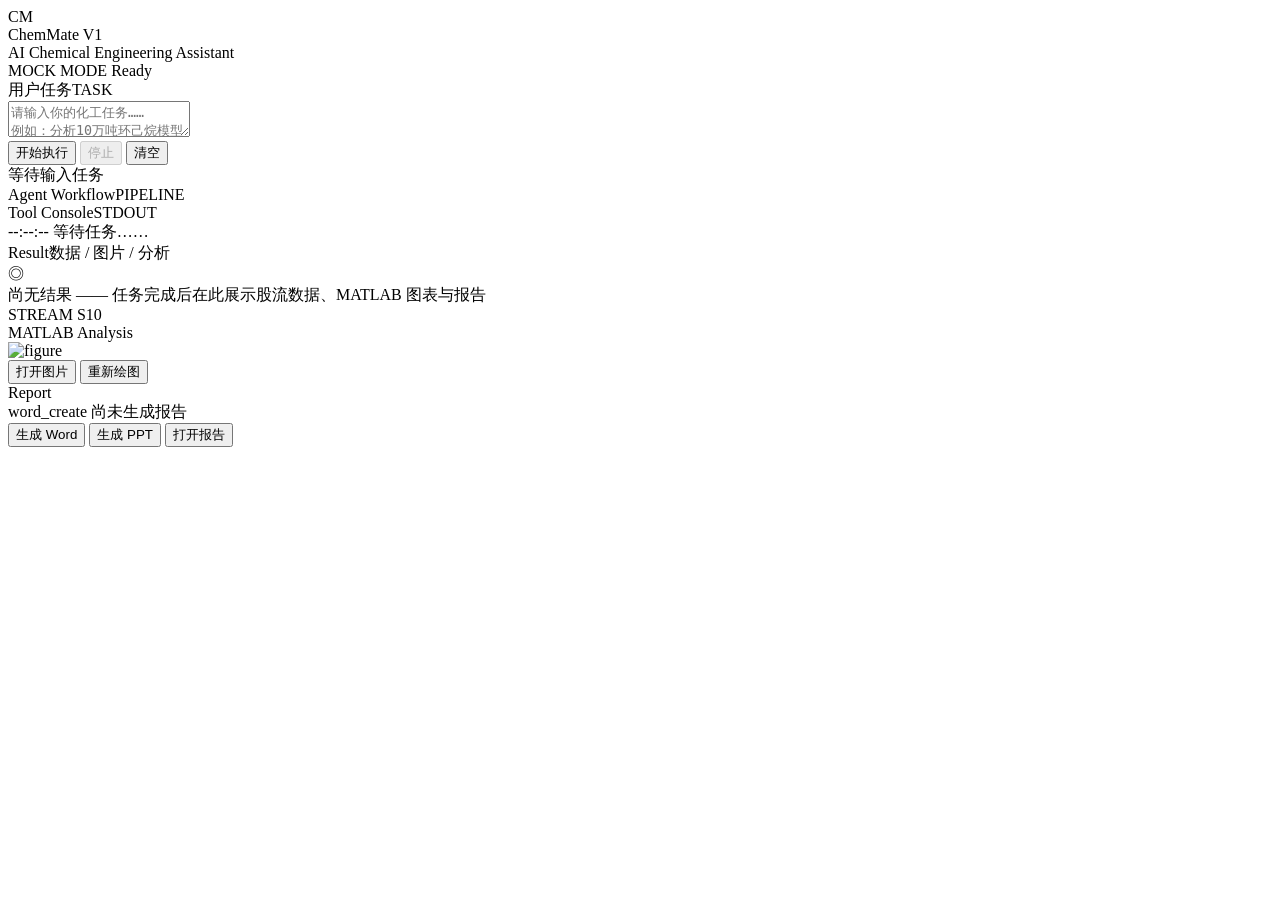
==== CMV1/ui/frontend/index.html @ 76895e82 "ChemMate V1 基线快照：取数到诊断到绘图到报告全链路 17 天成果" ====
<!DOCTYPE html>
<html lang="zh-CN">
<head>
  <meta charset="UTF-8">
  <meta name="viewport" content="width=device-width, initial-scale=1.0">
  <title>ChemMate V1 · Agent Console</title>
  <link rel="stylesheet" href="/static/style.css">
</head>
<body>

  <!-- ============ 顶栏 ============ -->
  <header id="topbar">
    <div class="brand">
      <div class="logo">CM</div>
      <div class="brand-text">
        <div class="brand-name">ChemMate&nbsp;V1</div>
        <div class="brand-sub">AI Chemical Engineering Assistant</div>
      </div>
    </div>
    <div class="top-right">
      <span class="env-tag">MOCK&nbsp;MODE</span>
      <span id="sys-badge" class="badge st-waiting"><i class="dot"></i><span id="sys-badge-text">Ready</span></span>
    </div>
  </header>

  <!-- ============ 主体三栏 ============ -->
  <main id="main">

    <!-- 左：用户任务 -->
    <section id="task-panel" class="panel">
      <div class="panel-title">用户任务<span class="panel-en">TASK</span></div>
      <div class="task-body">
        <textarea id="task-input" spellcheck="false"
          placeholder="请输入你的化工任务……&#10;例如：分析10万吨环己烷模型的S10物流，绘制物流组成图并生成报告。"></textarea>
        <div class="quick-tasks" id="quick-tasks"></div>
        <div class="btn-row">
          <button id="btn-start" class="btn primary">开始执行</button>
          <button id="btn-stop" class="btn danger" disabled>停止</button>
          <button id="btn-clear" class="btn ghost">清空</button>
        </div>
        <div class="task-meta" id="task-meta">等待输入任务</div>
      </div>
    </section>

    <!-- 中：Agent Workflow -->
    <section id="workflow-panel" class="panel">
      <div class="panel-title">Agent&nbsp;Workflow<span class="panel-en">PIPELINE</span></div>
      <div id="workflow" class="workflow"></div>
    </section>

    <!-- 右：Tool Console -->
    <section id="console-panel" class="panel">
      <div class="panel-title">Tool&nbsp;Console<span class="panel-en">STDOUT</span></div>
      <div id="console" class="console">
        <div class="log-line"><span class="log-ts">--:--:--</span> <span class="dim">等待任务……</span></div>
      </div>
    </section>
  </main>

  <!-- ============ 底部：Result ============ -->
  <section id="result-panel" class="panel">
    <div class="panel-title">Result<span class="panel-sub">数据 / 图片 / 分析</span></div>

    <div id="result-empty" class="result-empty">
      <div class="empty-glyph">◎</div>
      <div>尚无结果 —— 任务完成后在此展示股流数据、MATLAB 图表与报告</div>
    </div>

    <div id="result-body" class="result-body hidden">
      <!-- 左：数据 -->
      <div class="result-data">
        <div class="stream-head">
          <span class="stream-tag">STREAM</span>
          <span class="stream-name" id="stream-name">S10</span>
          <span class="prop-chips" id="prop-chips"></span>
        </div>
        <div class="tables-wrap" id="tables-wrap"></div>
      </div>
      <!-- 右：图 + 报告 -->
      <div class="result-side">
        <div class="card">
          <div class="card-title">MATLAB&nbsp;Analysis</div>
          <div class="fig-box"><img id="figure-img" alt="figure"></div>
          <div class="card-actions">
            <button id="btn-open-img" class="btn small ghost">打开图片</button>
            <button id="btn-redraw" class="btn small ghost">重新绘图</button>
          </div>
        </div>
        <div class="card">
          <div class="card-title">Report</div>
          <div class="report-status" id="report-status">word_create 尚未生成报告</div>
          <div class="card-actions">
            <button id="btn-word" class="btn small primary">生成 Word</button>
            <button id="btn-ppt" class="btn small ghost">生成 PPT</button>
            <button id="btn-open-report" class="btn small ghost">打开报告</button>
          </div>
        </div>
      </div>
    </div>
  </section>

  <script src="/static/app.js"></script>
</body>
</html>
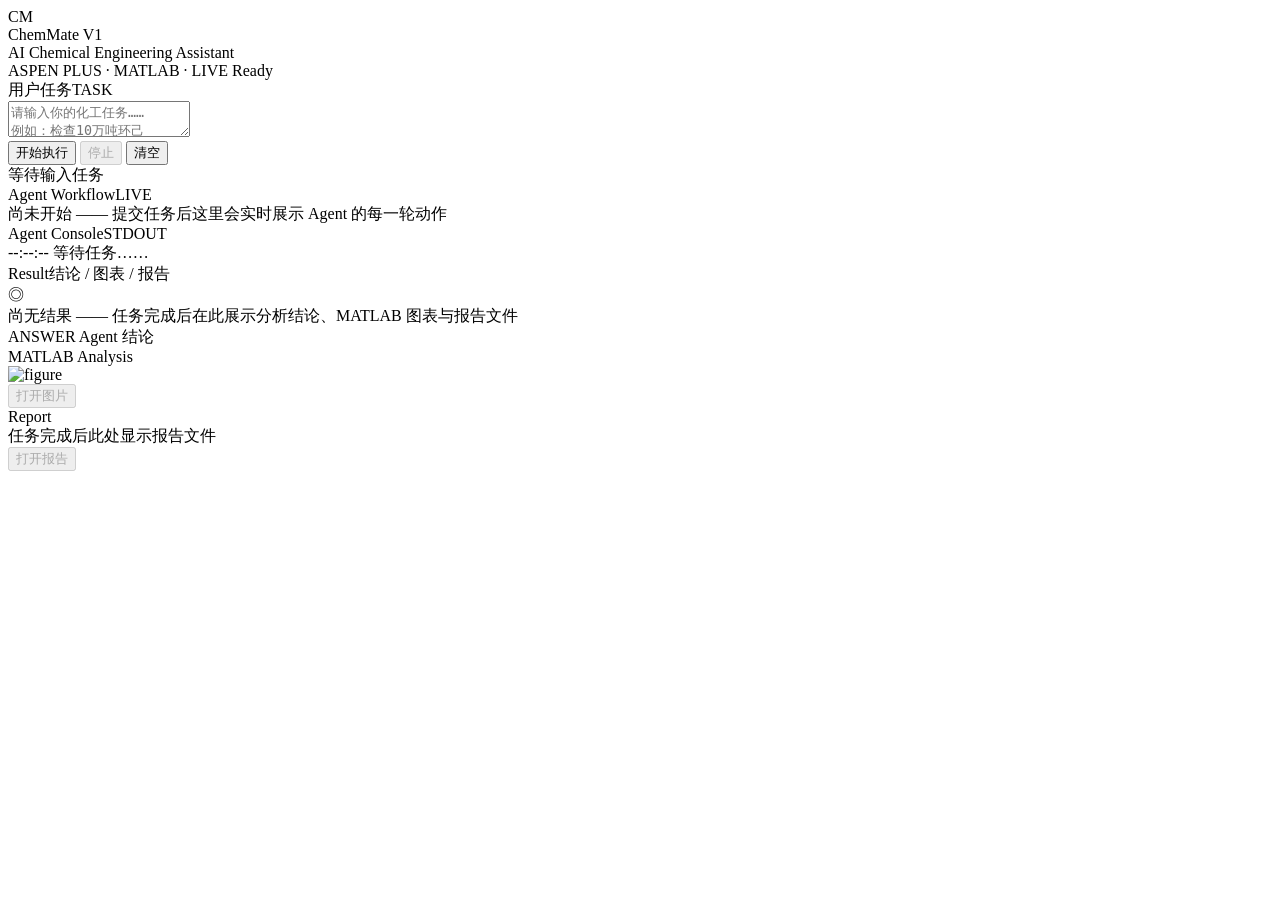
==== commit ecb21eb0: "UI 接入真实 Agent 全链路：会话记忆、动态 Workflow、MATLAB 产物展示、移除 Mock" ====
--- a/CMV1/ui/frontend/index.html
+++ b/CMV1/ui/frontend/index.html
@@ -3,7 +3,7 @@
 <head>
   <meta charset="UTF-8">
   <meta name="viewport" content="width=device-width, initial-scale=1.0">
-  <title>ChemMate V1 · Agent Console</title>
+  <title>ChemMate V1 · AI 化工助手</title>
   <link rel="stylesheet" href="/static/style.css">
 </head>
 <body>
@@ -18,7 +18,7 @@
       </div>
     </div>
     <div class="top-right">
-      <span class="env-tag">MOCK&nbsp;MODE</span>
+      <span class="env-tag">ASPEN&nbsp;PLUS&nbsp;·&nbsp;MATLAB&nbsp;·&nbsp;LIVE</span>
       <span id="sys-badge" class="badge st-waiting"><i class="dot"></i><span id="sys-badge-text">Ready</span></span>
     </div>
   </header>
@@ -31,7 +31,7 @@
       <div class="panel-title">用户任务<span class="panel-en">TASK</span></div>
       <div class="task-body">
         <textarea id="task-input" spellcheck="false"
-          placeholder="请输入你的化工任务……&#10;例如：分析10万吨环己烷模型的S10物流，绘制物流组成图并生成报告。"></textarea>
+          placeholder="请输入你的化工任务……&#10;例如：检查10万吨环己烷.bkp全流程有无报错，如有则生成带图的Word报告。"></textarea>
         <div class="quick-tasks" id="quick-tasks"></div>
         <div class="btn-row">
           <button id="btn-start" class="btn primary">开始执行</button>
@@ -42,15 +42,17 @@
       </div>
     </section>
 
-    <!-- 中：Agent Workflow -->
+    <!-- 中：Agent Workflow（动态步骤） -->
     <section id="workflow-panel" class="panel">
-      <div class="panel-title">Agent&nbsp;Workflow<span class="panel-en">PIPELINE</span></div>
-      <div id="workflow" class="workflow"></div>
+      <div class="panel-title">Agent&nbsp;Workflow<span class="panel-en">LIVE</span></div>
+      <div id="workflow" class="workflow">
+        <div class="log-line"><span class="dim">尚未开始 —— 提交任务后这里会实时展示 Agent 的每一轮动作</span></div>
+      </div>
     </section>
 
-    <!-- 右：Tool Console -->
+    <!-- 右：Agent Console -->
     <section id="console-panel" class="panel">
-      <div class="panel-title">Tool&nbsp;Console<span class="panel-en">STDOUT</span></div>
+      <div class="panel-title">Agent&nbsp;Console<span class="panel-en">STDOUT</span></div>
       <div id="console" class="console">
         <div class="log-line"><span class="log-ts">--:--:--</span> <span class="dim">等待任务……</span></div>
       </div>
@@ -59,22 +61,21 @@
 
   <!-- ============ 底部：Result ============ -->
   <section id="result-panel" class="panel">
-    <div class="panel-title">Result<span class="panel-sub">数据 / 图片 / 分析</span></div>
+    <div class="panel-title">Result<span class="panel-sub">结论 / 图表 / 报告</span></div>
 
     <div id="result-empty" class="result-empty">
       <div class="empty-glyph">◎</div>
-      <div>尚无结果 —— 任务完成后在此展示股流数据、MATLAB 图表与报告</div>
+      <div>尚无结果 —— 任务完成后在此展示分析结论、MATLAB 图表与报告文件</div>
     </div>
 
     <div id="result-body" class="result-body hidden">
-      <!-- 左：数据 -->
+      <!-- 左：Agent 结论 -->
       <div class="result-data">
         <div class="stream-head">
-          <span class="stream-tag">STREAM</span>
-          <span class="stream-name" id="stream-name">S10</span>
-          <span class="prop-chips" id="prop-chips"></span>
+          <span class="stream-tag">ANSWER</span>
+          <span class="stream-name" id="answer-title">Agent 结论</span>
         </div>
-        <div class="tables-wrap" id="tables-wrap"></div>
+        <div class="answer-box" id="answer-text"></div>
       </div>
       <!-- 右：图 + 报告 -->
       <div class="result-side">
@@ -82,17 +83,14 @@
           <div class="card-title">MATLAB&nbsp;Analysis</div>
           <div class="fig-box"><img id="figure-img" alt="figure"></div>
           <div class="card-actions">
-            <button id="btn-open-img" class="btn small ghost">打开图片</button>
-            <button id="btn-redraw" class="btn small ghost">重新绘图</button>
+            <button id="btn-open-img" class="btn small ghost" disabled>打开图片</button>
           </div>
         </div>
         <div class="card">
           <div class="card-title">Report</div>
-          <div class="report-status" id="report-status">word_create 尚未生成报告</div>
+          <div class="report-status" id="report-status">任务完成后此处显示报告文件</div>
           <div class="card-actions">
-            <button id="btn-word" class="btn small primary">生成 Word</button>
-            <button id="btn-ppt" class="btn small ghost">生成 PPT</button>
-            <button id="btn-open-report" class="btn small ghost">打开报告</button>
+            <button id="btn-open-report" class="btn small ghost" disabled>打开报告</button>
           </div>
         </div>
       </div>
@@ -101,4 +99,4 @@
 
   <script src="/static/app.js"></script>
 </body>
-</html>
+</html>
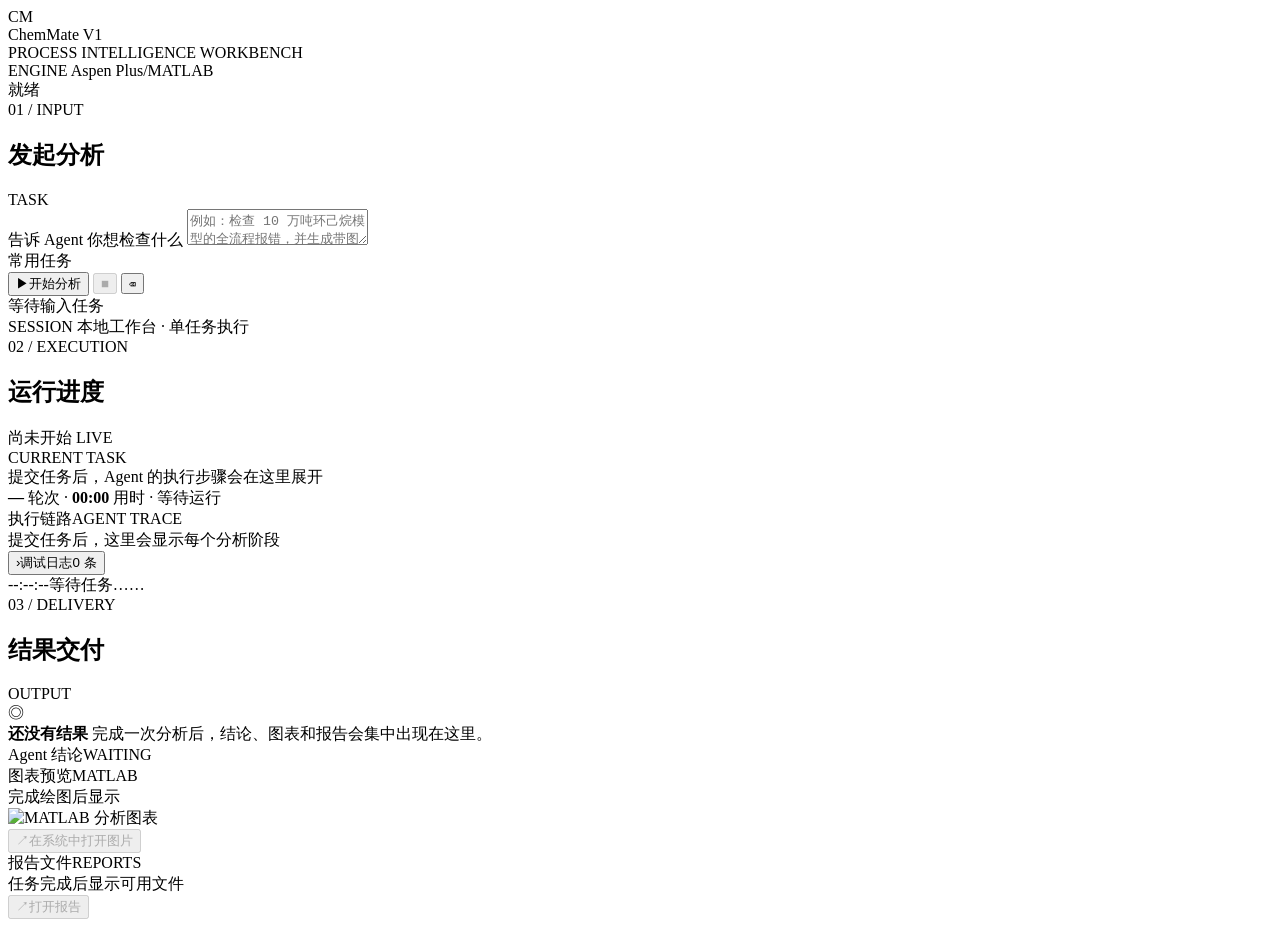
==== commit 228f6ddc: "fix：优化UI，强化tool兼容，基于aspen教程构建常用组分字典，以及模型层吞异常" ====
--- a/CMV1/ui/frontend/index.html
+++ b/CMV1/ui/frontend/index.html
@@ -3,100 +3,139 @@
 <head>
   <meta charset="UTF-8">
   <meta name="viewport" content="width=device-width, initial-scale=1.0">
-  <title>ChemMate V1 · AI 化工助手</title>
+  <title>ChemMate V1 · 化工流程工作台</title>
   <link rel="stylesheet" href="/static/style.css">
 </head>
 <body>
-
-  <!-- ============ 顶栏 ============ -->
   <header id="topbar">
-    <div class="brand">
-      <div class="logo">CM</div>
-      <div class="brand-text">
-        <div class="brand-name">ChemMate&nbsp;V1</div>
-        <div class="brand-sub">AI Chemical Engineering Assistant</div>
+    <div class="brand-block">
+      <div class="brand-mark" aria-hidden="true">CM</div>
+      <div>
+        <div class="brand-name">ChemMate <span>V1</span></div>
+        <div class="brand-sub">PROCESS INTELLIGENCE WORKBENCH</div>
       </div>
     </div>
-    <div class="top-right">
-      <span class="env-tag">ASPEN&nbsp;PLUS&nbsp;·&nbsp;MATLAB&nbsp;·&nbsp;LIVE</span>
-      <span id="sys-badge" class="badge st-waiting"><i class="dot"></i><span id="sys-badge-text">Ready</span></span>
+    <div class="topbar-meta">
+      <div class="engine-stack">
+        <span class="engine-label">ENGINE</span>
+        <span>Aspen Plus</span><span class="meta-sep">/</span><span>MATLAB</span>
+      </div>
+      <div id="sys-badge" class="status-pill st-ready" role="status">
+        <i class="status-dot"></i><span id="sys-badge-text">就绪</span>
+      </div>
     </div>
   </header>
 
-  <!-- ============ 主体三栏 ============ -->
-  <main id="main">
+  <main id="workspace">
+    <aside id="task-panel" class="panel task-panel">
+      <div class="panel-heading">
+        <div>
+          <span class="eyebrow">01 / INPUT</span>
+          <h1>发起分析</h1>
+        </div>
+        <span class="heading-mark">TASK</span>
+      </div>
+      <div class="task-body">
+        <label class="field-label" for="task-input">告诉 Agent 你想检查什么</label>
+        <textarea id="task-input" spellcheck="false" placeholder="例如：检查 10 万吨环己烷模型的全流程报错，并生成带图的 Word 报告。"></textarea>
+        <div class="section-rule"><span>常用任务</span></div>
+        <div class="quick-tasks" id="quick-tasks"></div>
 
-    <!-- 左：用户任务 -->
-    <section id="task-panel" class="panel">
-      <div class="panel-title">用户任务<span class="panel-en">TASK</span></div>
-      <div class="task-body">
-        <textarea id="task-input" spellcheck="false"
-          placeholder="请输入你的化工任务……&#10;例如：检查10万吨环己烷.bkp全流程有无报错，如有则生成带图的Word报告。"></textarea>
-        <div class="quick-tasks" id="quick-tasks"></div>
-        <div class="btn-row">
-          <button id="btn-start" class="btn primary">开始执行</button>
-          <button id="btn-stop" class="btn danger" disabled>停止</button>
-          <button id="btn-clear" class="btn ghost">清空</button>
+        <div class="task-actions">
+          <button id="btn-start" class="btn primary"><span class="btn-icon" aria-hidden="true">▶</span><span>开始分析</span></button>
+          <button id="btn-stop" class="icon-btn danger" disabled title="停止当前任务" aria-label="停止当前任务"><span aria-hidden="true">■</span></button>
+          <button id="btn-clear" class="icon-btn ghost" title="清空任务" aria-label="清空任务"><span aria-hidden="true">⌫</span></button>
         </div>
-        <div class="task-meta" id="task-meta">等待输入任务</div>
+        <div id="task-meta" class="task-meta"><span class="meta-dot"></span>等待输入任务</div>
+      </div>
+      <div class="sidebar-foot">
+        <span class="sidebar-foot-label">SESSION</span>
+        <span>本地工作台 · 单任务执行</span>
+      </div>
+    </aside>
+
+    <section id="run-panel" class="panel run-panel">
+      <div class="panel-heading run-heading">
+        <div>
+          <span class="eyebrow">02 / EXECUTION</span>
+          <h2>运行进度</h2>
+        </div>
+        <div class="run-heading-right">
+          <span id="run-phase" class="phase-label">尚未开始</span>
+          <span class="heading-mark">LIVE</span>
+        </div>
+      </div>
+
+      <div class="run-context">
+        <div class="context-label">CURRENT TASK</div>
+        <div id="run-task" class="run-task">提交任务后，Agent 的执行步骤会在这里展开</div>
+        <div class="run-stats">
+          <span><b id="run-round">—</b> 轮次</span>
+          <span class="stat-sep">·</span>
+          <span><b id="run-elapsed">00:00</b> 用时</span>
+          <span class="stat-sep">·</span>
+          <span id="run-updated">等待运行</span>
+        </div>
+      </div>
+
+      <div class="workflow-wrap">
+        <div class="subheading"><span>执行链路</span><span class="subheading-note">AGENT TRACE</span></div>
+        <div id="workflow" class="workflow">
+          <div class="empty-state compact"><span class="empty-line"></span><span>提交任务后，这里会显示每个分析阶段</span></div>
+        </div>
+      </div>
+
+      <div class="console-drawer">
+        <button id="btn-console-toggle" class="drawer-toggle" type="button" aria-expanded="false">
+          <span class="drawer-chevron" aria-hidden="true">›</span><span>调试日志</span><span id="log-count" class="log-count">0 条</span>
+        </button>
+        <div id="console" class="console hidden" aria-live="polite">
+          <div class="log-line"><span class="log-ts">--:--:--</span><span class="dim">等待任务……</span></div>
+        </div>
       </div>
     </section>
 
-    <!-- 中：Agent Workflow（动态步骤） -->
-    <section id="workflow-panel" class="panel">
-      <div class="panel-title">Agent&nbsp;Workflow<span class="panel-en">LIVE</span></div>
-      <div id="workflow" class="workflow">
-        <div class="log-line"><span class="dim">尚未开始 —— 提交任务后这里会实时展示 Agent 的每一轮动作</span></div>
+    <aside id="result-panel" class="panel result-panel">
+      <div class="panel-heading">
+        <div>
+          <span class="eyebrow">03 / DELIVERY</span>
+          <h2>结果交付</h2>
+        </div>
+        <span class="heading-mark">OUTPUT</span>
       </div>
-    </section>
 
-    <!-- 右：Agent Console -->
-    <section id="console-panel" class="panel">
-      <div class="panel-title">Agent&nbsp;Console<span class="panel-en">STDOUT</span></div>
-      <div id="console" class="console">
-        <div class="log-line"><span class="log-ts">--:--:--</span> <span class="dim">等待任务……</span></div>
+      <div id="result-empty" class="result-empty">
+        <div class="empty-orbit" aria-hidden="true">◎</div>
+        <strong>还没有结果</strong>
+        <span>完成一次分析后，结论、图表和报告会集中出现在这里。</span>
       </div>
-    </section>
+
+      <div id="result-body" class="result-body hidden">
+        <section class="answer-section">
+          <div class="subheading"><span>Agent 结论</span><span id="answer-status" class="result-tag">WAITING</span></div>
+          <div id="answer-text" class="answer-box"></div>
+        </section>
+
+        <section class="artifact-section">
+          <div class="subheading"><span>图表预览</span><span class="subheading-note">MATLAB</span></div>
+          <div class="figure-frame">
+            <div id="figure-empty" class="figure-empty">完成绘图后显示</div>
+            <img id="figure-img" alt="MATLAB 分析图表">
+          </div>
+          <button id="btn-open-img" class="artifact-btn" disabled><span aria-hidden="true">↗</span><span>在系统中打开图片</span></button>
+        </section>
+
+        <section class="artifact-section reports-section">
+          <div class="subheading"><span>报告文件</span><span class="subheading-note">REPORTS</span></div>
+          <div id="report-status" class="report-status">任务完成后显示可用文件</div>
+          <div class="report-actions">
+            <button id="btn-open-report" class="artifact-btn" disabled><span aria-hidden="true">↗</span><span>打开报告</span></button>
+          </div>
+        </section>
+      </div>
+    </aside>
   </main>
-
-  <!-- ============ 底部：Result ============ -->
-  <section id="result-panel" class="panel">
-    <div class="panel-title">Result<span class="panel-sub">结论 / 图表 / 报告</span></div>
-
-    <div id="result-empty" class="result-empty">
-      <div class="empty-glyph">◎</div>
-      <div>尚无结果 —— 任务完成后在此展示分析结论、MATLAB 图表与报告文件</div>
-    </div>
-
-    <div id="result-body" class="result-body hidden">
-      <!-- 左：Agent 结论 -->
-      <div class="result-data">
-        <div class="stream-head">
-          <span class="stream-tag">ANSWER</span>
-          <span class="stream-name" id="answer-title">Agent 结论</span>
-        </div>
-        <div class="answer-box" id="answer-text"></div>
-      </div>
-      <!-- 右：图 + 报告 -->
-      <div class="result-side">
-        <div class="card">
-          <div class="card-title">MATLAB&nbsp;Analysis</div>
-          <div class="fig-box"><img id="figure-img" alt="figure"></div>
-          <div class="card-actions">
-            <button id="btn-open-img" class="btn small ghost" disabled>打开图片</button>
-          </div>
-        </div>
-        <div class="card">
-          <div class="card-title">Report</div>
-          <div class="report-status" id="report-status">任务完成后此处显示报告文件</div>
-          <div class="card-actions">
-            <button id="btn-open-report" class="btn small ghost" disabled>打开报告</button>
-          </div>
-        </div>
-      </div>
-    </div>
-  </section>
 
   <script src="/static/app.js"></script>
 </body>
-</html>+</html>
